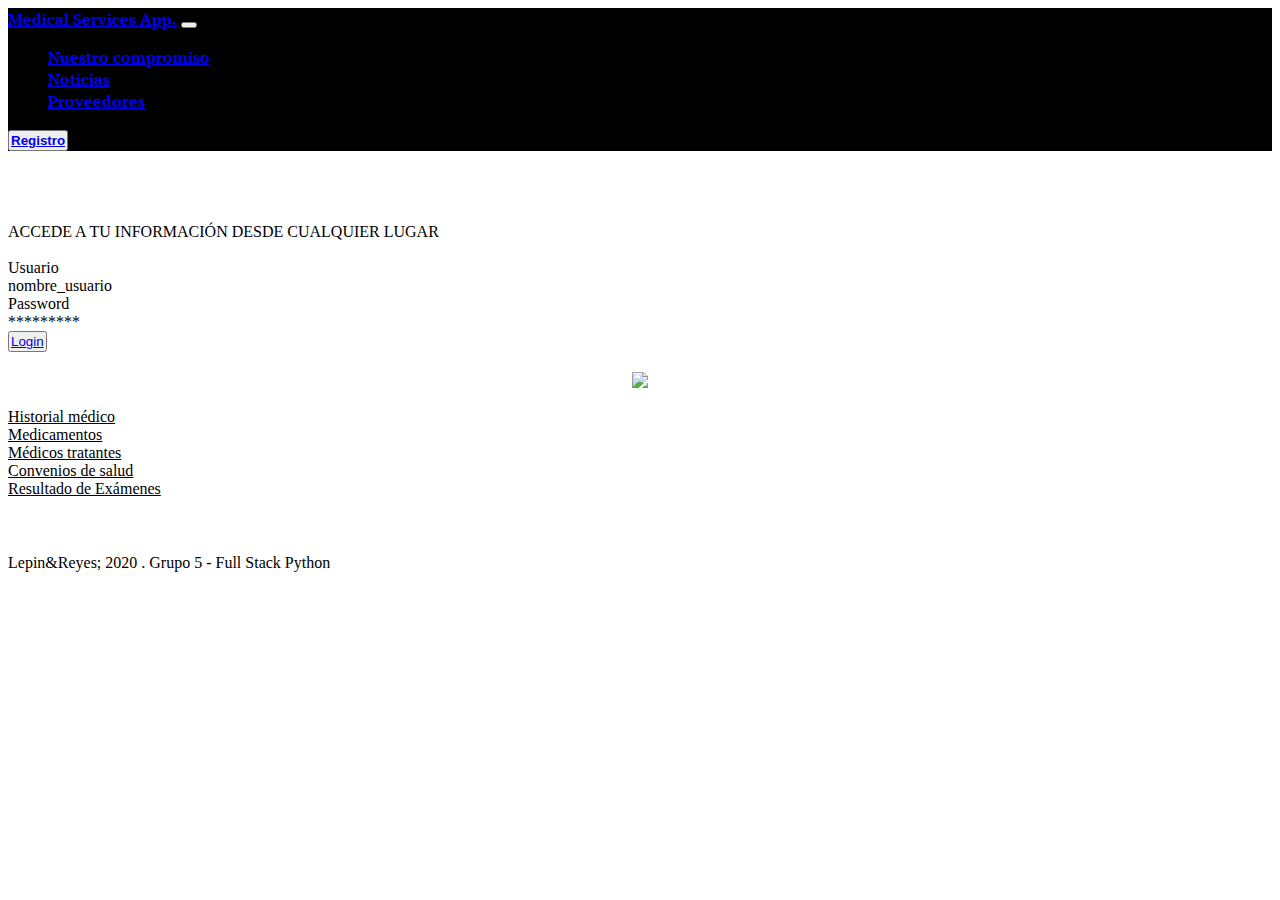
==== login.html @ 315a3d29 "Página de login" ====
<!doctype html>
<html lang="es">
  <head>

    <title>Medical Services App.</title>
    <meta charset="utf-8">
    <meta name="viewport" 
        content="width=device-width, initial-scale=1, shrink-to-fit=no">
    <!-- Loading Bootstrap CSS -->
    <link 
      rel="stylesheet" 
      href="https://stackpath.bootstrapcdn.com/bootstrap/4.5.0/css/bootstrap.min.css" 
      integrity="sha384-9aIt2nRpC12Uk9gS9baDl411NQApFmC26EwAOH8WgZl5MYYxFfc+NcPb1dKGj7Sk" 
      crossorigin="anonymous">
    <link href="https://fonts.googleapis.com/css?family=Poiret+One" 
        rel="stylesheet" type="text/css">
    <link rel="stylesheet" href="css/med_style.css">
  </head>

  <body>
    <!-- Navigation Bar -->
    <nav class="navbar navbar-expand-lg navbar-dark fixed-top">
      <a class="navbar-brand" href="index.html">Medical Services App.</a>

      <!-- Navigation Bar Hamburger-->
      <button
        class="navbar-toggler"
        type="button"
        data-toggle="collapse"
        data-target="#navigation"
        aria-expanded="false"
        aria-controls="navigation" 
        aria-label="Toggle navigation">
          <span class="navbar-toggler-icon"></span>
      </button>
      <!-- End Navigation Bar Hamburger -->

      <!-- Navigation Links -->
      <div class="collapse navbar-collapse" id="navigation">
         <ul class="navbar-nav mr-auto">
            <li class="nav-item">
              <a
                class="nav-link scroll-trigger" 
                href="index.html#compromiso">
                  Nuestro compromiso
              </a>
            </li>
            <li class="nav-item">
              <a 
                class="nav-link scroll-trigger" 
                href="index.html#noticias">
                  Noticias
              </a>
            </li>
            <li class="nav-item">
              <a 
                class="nav-link scroll-trigger" 
                href="index.html#proveedores">
                  Proveedores
              </a>
            </li>
        </ul>
         <!--LOGIN-->
         <form class="form-inline">
            
            <div class="col-sm-12 col-md-12">
                <button type="button" class="btn btn-dark btn-sm" style="padding: 1px;"><a class="nav-link userlink" href="principal.html">Registro</a></button>
            </div>
          </form>
          <!--FIN LOGIN-->
      </div>
      <!-- Navigation Links -->
    </nav>
    <!-- End Navigation Bar -->

    <!-- Body -->
    <br>
    <br>
    <div class="container">
        <div class="row">
                       
            <!-- FORMULARIO-->
            <div class="col-sm-12 col-md-6">
                <br>
                <br>
                ACCEDE A TU INFORMACIÓN DESDE CUALQUIER LUGAR
                <br>
                <br>
                <!-- USUARIO-->
                <div class="row">
                    <div class="col-12">
                        <!-- USUARIO-->
                        <div class="input-group mb-2 mr-sm-2">
                            <div class="input-group-prepend">
                                <div class="input-group-text">Usuario</div>
                            </div>
                            <div type="text" class="form-control"">nombre_usuario</div>
                        </div>
                    </div>
                </div>
                <!-- PASSWORD -->
                <div class="row">
                    
                    <div class="col-12">
                        
                        <div class="input-group mb-2 mr-sm-2">
                            <div class="input-group-prepend">
                                
                                <div class="input-group-text">Password</div>
                            </div>
                            <div type="text" class="form-control"">*********</div>
                        </div>
                    </div>
                </div>
                <div class="row">
                    <div class="col-12"> 
                        <button type="button" class="btn btn-dark btn-md" style="padding: 1px;"><a class="nav-link userlink" href="principal.html">Login</a></button>
                    </div>
                </div>
            </div>

            <!-- Información-->
            <div class="card col-sm-12 col-md-6">
                <div class="card-header" style="text-align: center;">
                    <img src="../webSalud/img/adulto_mayor_phone.jpg" width="90%">
                </div>
                <div class="card-body">
                    <p class="card-text"style="text-align: center;">
                        
                        <u>
                            <li>Historial médico</li>
                            <li>Medicamentos</li>
                            <li>Médicos tratantes</li>
                            <li>Convenios de salud</li>
                            <li>Resultado de Exámenes</li>
                       </u>
                    </p>
                </div>
                  
            </div>
            
        </div>
    </div>

   
    <!-- Fin Body -->
   
    <br>
    <br>
    <footer class="footer bg-dark text-center">
      <p class="text-muted">Lepin&Reyes; 2020 .</p>
      <p class="text-muted">Grupo 5 - Full Stack Python</p>
    </footer>

    <!-- jQuery, Popper.js, Bootstrap JS -->
    <script 
      src="https://code.jquery.com/jquery-3.5.1.slim.min.js" 
      integrity="sha384-DfXdz2htPH0lsSSs5nCTpuj/zy4C+OGpamoFVy38MVBnE+IbbVYUew+OrCXaRkfj" 
      crossorigin="anonymous">
    </script>
    <script 
      src="https://cdn.jsdelivr.net/npm/popper.js@1.16.0/dist/umd/popper.min.js" 
      integrity="sha384-Q6E9RHvbIyZFJoft+2mJbHaEWldlvI9IOYy5n3zV9zzTtmI3UksdQRVvoxMfooAo" 
      crossorigin="anonymous">
    </script>
    <script 
      src="https://stackpath.bootstrapcdn.com/bootstrap/4.5.0/js/bootstrap.min.js"
      integrity="sha384-OgVRvuATP1z7JjHLkuOU7Xw704+h835Lr+6QL9UvYjZE3Ipu6Tp75j7Bh/kR0JKI" 
      crossorigin="anonymous">
    </script>
  </body>
</html>
---- css/med_style.css ----
/*
Awakelab
Full Stack Python 2020
*/

/* FUENTES*/

/*font-family: 'PT Serif', serif; */
@import url('https://fonts.googleapis.com/css2?family=PT+Serif&display=swap'); /*Regular   */
@import url('https://fonts.googleapis.com/css2?family=PT+Serif:ital@1&display=swap');/*Regular Italic */
@import url('https://fonts.googleapis.com/css2?family=PT+Serif:wght@700&display=swap');/*Bold */
@import url('https://fonts.googleapis.com/css2?family=PT+Serif:ital,wght@1,700&display=swap');/*Bold italic */
/*END FUENTES*/

#competencias, 
#contacto {
    padding-top: 60px;
    min-height: 700px;
}

#principal {
    padding: 100px 5% 20px;
    min-height: 700px;
}

#competencias > div >  h3 {
    color: white;
}

#equipo {
    padding-top: 60px;
    padding-bottom: 60px;
}

#enlaces {
    color:white;
    padding-top: 60px;
    min-height: 100%;
}

.navbar a {
    font-weight: bold;
}

.navbar-dark {
    background-color:black;
}

h1, h2, h3, h4, h5, h6, .navbar, .modal { 
    font-family: 'PT Serif', cursive;
}

.bg-principal {
    background-image: url('../img/bg-wind-generators.jpg');
    background-size: cover;
}

.jumbotron {
    color: white;
    background: rgb(0, 0, 0); /* Para navegadores antiguos */
    background: rgba(0, 0, 0, 0.5); 
 }

 .card {
    margin-top: 20px;
    margin-bottom: 20px;
}

.media {
    margin: 20px 5% 50px 10%;
}

#contact-form { 
    padding-top: 3rem; 
} 

textarea { 
    resize: none; 
}

.footer p {
    display: inline;
}
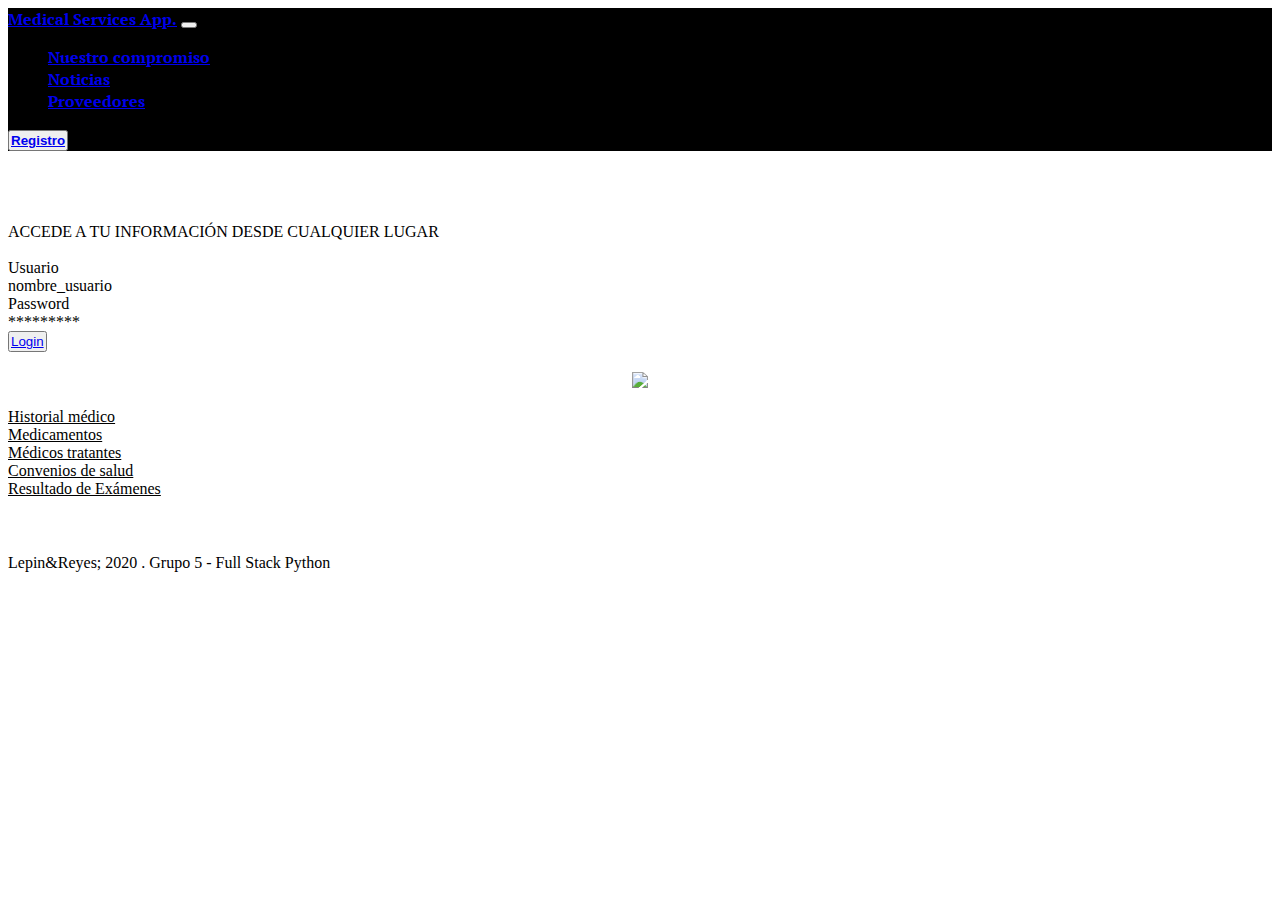
==== commit 048eff76: "Cambios botón" ====
--- a/login.html
+++ b/login.html
@@ -60,14 +60,14 @@
               </a>
             </li>
         </ul>
-         <!--LOGIN-->
+         <!--REGISTRO-->
          <form class="form-inline">
             
             <div class="col-sm-12 col-md-12">
-                <button type="button" class="btn btn-dark btn-sm" style="padding: 1px;"><a class="nav-link userlink" href="principal.html">Registro</a></button>
+                <button type="button" class="btn btn-dark btn-sm" style="padding: 1px;"><a class="nav-link userlink" href="registro.html">Registro</a></button>
             </div>
           </form>
-          <!--FIN LOGIN-->
+          <!--FIN REGISTRO-->
       </div>
       <!-- Navigation Links -->
     </nav>
